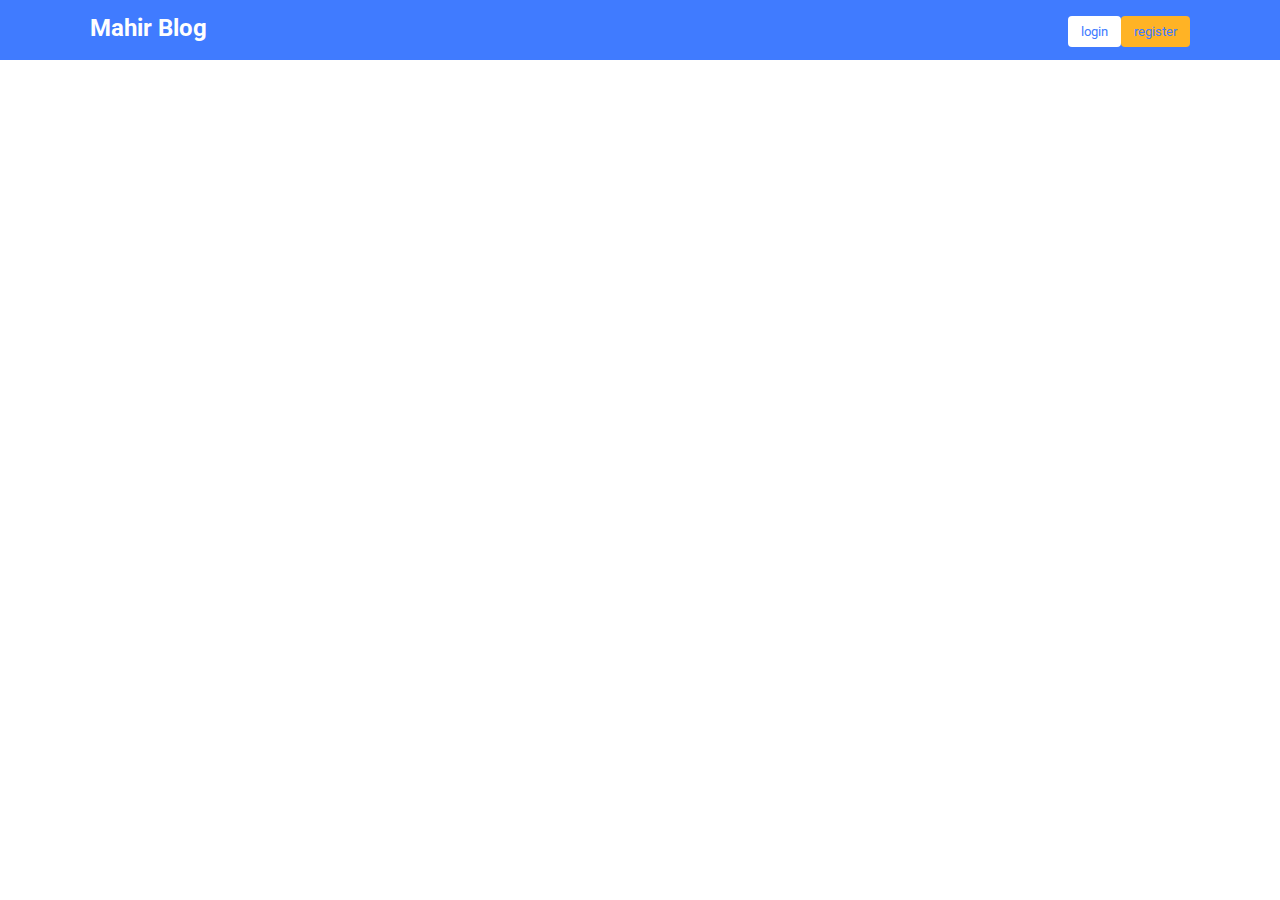
==== index.html @ ea4fdaaf "first commit" ====
<!DOCTYPE html>
<html lang="en">
<head>
    <meta charset="UTF-8">
    <meta name="viewport" content="width=device-width, initial-scale=1.0">
    <title>Mahir Blog - Home</title>
    <link rel="stylesheet" href="./styles/index.css">
</head>
<body>
    <div class="wrap">
        <div class="navbar">
            <div class="container">
                <h2>Mahir Blog</h2>
                <div class="navigasi" id="navigasi">
                </div>
            </div>
        </div>
        <div class="content">
            <div class="container">
                <div class="content-area" id="content-area">
                </div>
            </div>
            </div>
        </div>
    </div>

    <script>
        document.addEventListener("DOMContentLoaded",() => {
            const contentArea = document.getElementById("content-area");
            const articles = getArticlesFromLocalStorage();
            console.table(articles);

            articles.forEach((article, index) => {
                console.log(article)
                console.log(index);

                const div = document.createElement("div");
                div.classList = "card";
                div.innerHTML = `
                <h2>${article.title}</h2>
                <p>${article.article}</p>
                <p><span>${article.author}</span> | <span>${article.date}</span></p>
                `;
                contentArea.append(div)
            });

            const navigasi = document.getElementById("navigasi");

            const login = document.createElement("button");
            login.classList = "login";
            login.innerText = "login";
            login.addEventListener("click", () => {
                window.location.href = "./auth/login.html"
            })

            const register = document.createElement("button");
            register.classList = "register";
            register.innerText = "register";
            register.addEventListener("click", () => {
                window.location.href = "./auth/register.html"
            })

            const dashboard = document.createElement("button");
            dashboard.classList = "dashboard";
            dashboard.innerText = "dashboard";
            dashboard.addEventListener("click", () => {
                window.location.href = "./admin/dashboard.html"
            })

            const userSession = getSessionFromLocalStorage();

            userSession 
                ? navigasi.append(dashboard) 
                : navigasi.append(login, register)
        });

        function getArticlesFromLocalStorage() {
            const articlesJSON = localStorage.getItem("articles");
            return articlesJSON ? JSON.parse(articlesJSON) : []
        }

        function getSessionFromLocalStorage() {
            const sessionJSON = localStorage.getItem("session");
            return sessionJSON ? JSON.parse(sessionJSON) : null
        }
    </script>
</body>
</html>
---- styles/index.css ----
@import url('https://fonts.googleapis.com/css2?family=Roboto:ital,wght@0,100;0,300;0,400;0,500;0,700;0,900;1,100;1,300;1,400;1,500;1,700;1,900&display=swap');

* {
    font-family: "Roboto", sans-serif;
    padding: 0;
    margin: 0;
    box-sizing: border-box;
}

:root {
    --primary-blue: #407bff;
}

.navbar {
    background-color: var(--primary-blue);
    color: #fefefe;
    height: 60px;
    display: flex;
    flex-direction: column;
    justify-content: center;
}

.container {
    padding: 0px 20px;
    display: flex;
    justify-content: space-between;
    align-items: baseline;
}

.navigasi .login {
    background-color: white;
    color: var(--primary-blue);
    padding: 8px 13px;
    border: none;
    border-radius: 4px;
    cursor: pointer;
}

.navigasi .register {
    background-color: #ffb325;
    color: var(--primary-blue);
    padding: 8px 13px;
    border: none;
    border-radius: 4px;
    cursor: pointer;
}

/* Content */
.content {
    margin-top: 20px;
}

.card {
    width: 100%;
}

.content-area {
    display: grid;
    grid-template-columns: repeat(1, 1fr);
    row-gap: 10px;
    width: 100%;
}

@media (min-width: 768px) {
    .container {
        padding: 0px 90px;
    }

    .content-area {
        grid-template-columns: repeat(3, 1fr);
    }
}
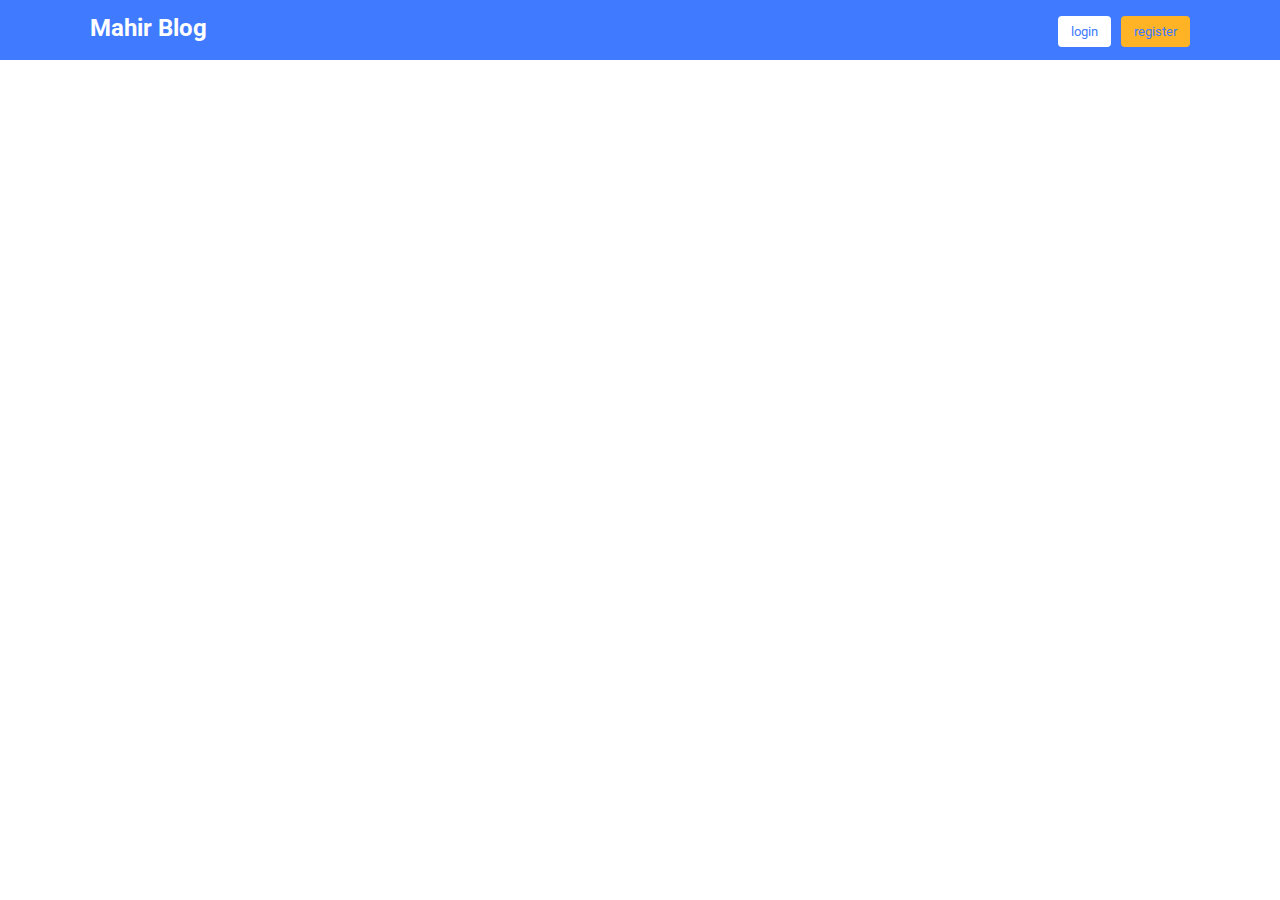
==== commit 45ec6730: "second commit" ====
--- a/index.html
+++ b/index.html
@@ -4,7 +4,8 @@
     <meta charset="UTF-8">
     <meta name="viewport" content="width=device-width, initial-scale=1.0">
     <title>Mahir Blog - Home</title>
-    <link rel="stylesheet" href="./styles/index.css">
+    <link rel="stylesheet" href="../styles/index.css">
+    <link rel="shortcut icon" href="../assets/login.svg" type="image/x-icon">
 </head>
 <body>
     <div class="wrap">
@@ -19,7 +20,6 @@
             <div class="container">
                 <div class="content-area" id="content-area">
                 </div>
-            </div>
             </div>
         </div>
     </div>
--- a/styles/index.css
+++ b/styles/index.css
@@ -27,6 +27,11 @@
     align-items: baseline;
 }
 
+.navigasi {
+    display: flex;
+    gap: 10px;
+}
+
 .navigasi .login {
     background-color: white;
     color: var(--primary-blue);
@@ -38,6 +43,15 @@
 
 .navigasi .register {
     background-color: #ffb325;
+    color: var(--primary-blue);
+    padding: 8px 13px;
+    border: none;
+    border-radius: 4px;
+    cursor: pointer;
+}
+
+.navigasi .dashboard {
+    background-color: #20fba3;
     color: var(--primary-blue);
     padding: 8px 13px;
     border: none;
